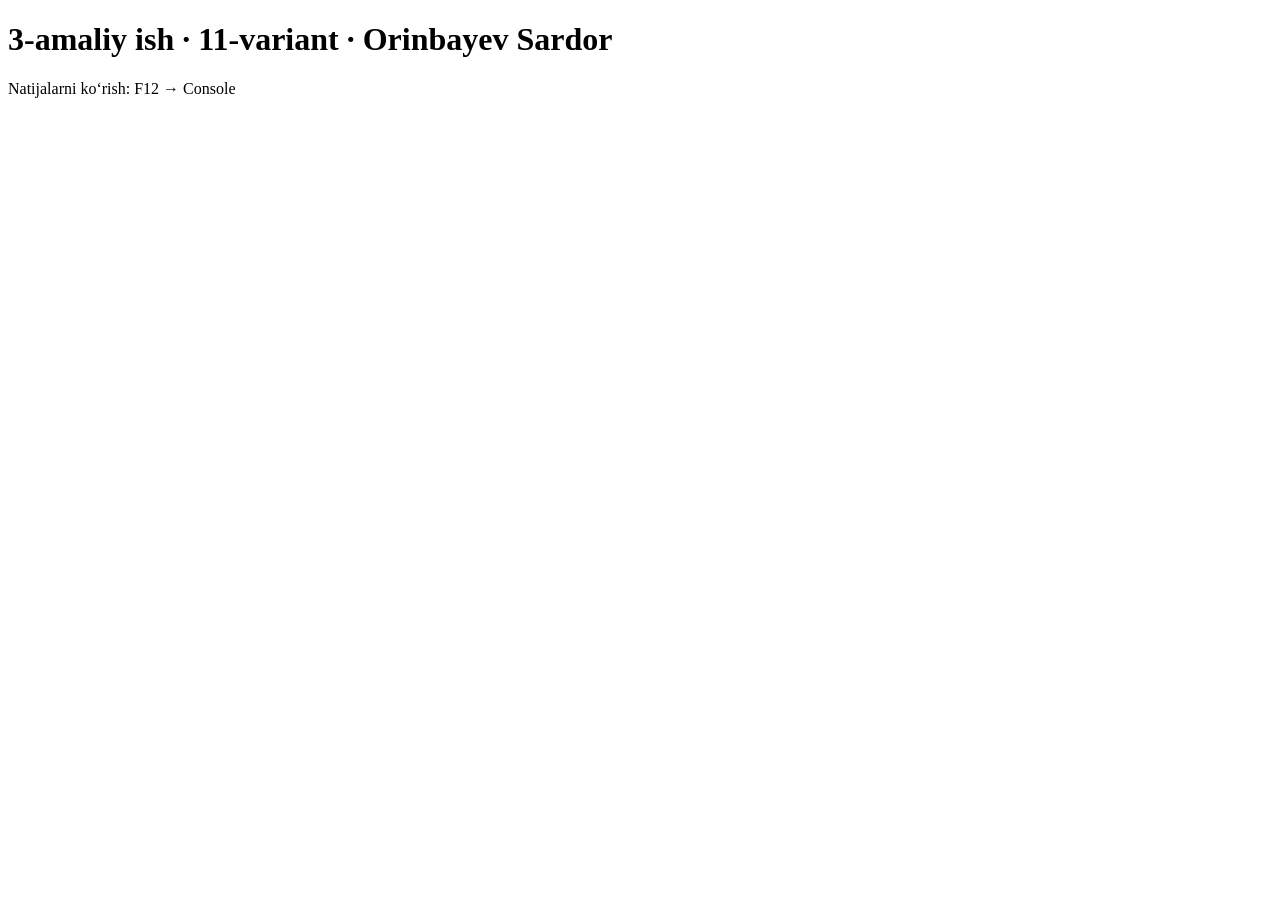
==== amaliy-03/index.html @ 37d2de65 "3-amaliy new" ====
<!DOCTYPE html>
<html lang="uz">
<head>
  <meta charset="UTF-8">
  <title>3-amaliy ish — 11-variant</title>
</head>
<body>
  <h1>3-amaliy ish · 11-variant · Orinbayev Sardor</h1>
  <p>Natijalarni ko‘rish: F12 → Console</p>
  <script src="js/masala1.js"></script>
  <script src="js/masala2.js"></script>
  <script src="js/masala3.js"></script>
  <script src="js/masala4.js"></script>
  <script src="js/masala5.js"></script>
</body>
</html>
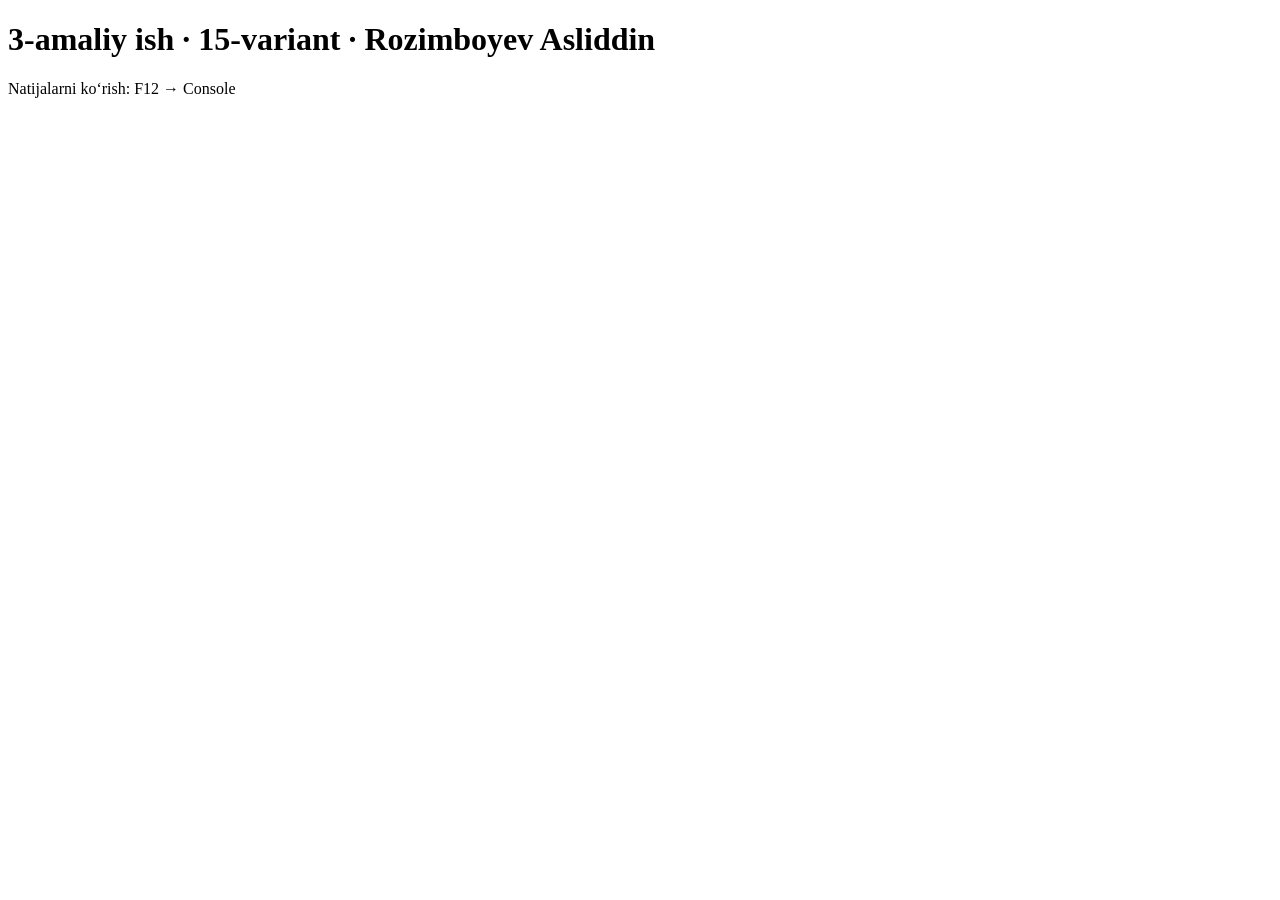
==== commit 34e229fe: "update" ====
--- a/amaliy-03/index.html
+++ b/amaliy-03/index.html
@@ -2,10 +2,10 @@
 <html lang="uz">
 <head>
   <meta charset="UTF-8">
-  <title>3-amaliy ish — 11-variant</title>
+  <title>3-amaliy ish — 15-variant</title>
 </head>
 <body>
-  <h1>3-amaliy ish · 11-variant · Orinbayev Sardor</h1>
+  <h1>3-amaliy ish · 15-variant · Rozimboyev Asliddin</h1>
   <p>Natijalarni ko‘rish: F12 → Console</p>
   <script src="js/masala1.js"></script>
   <script src="js/masala2.js"></script>
